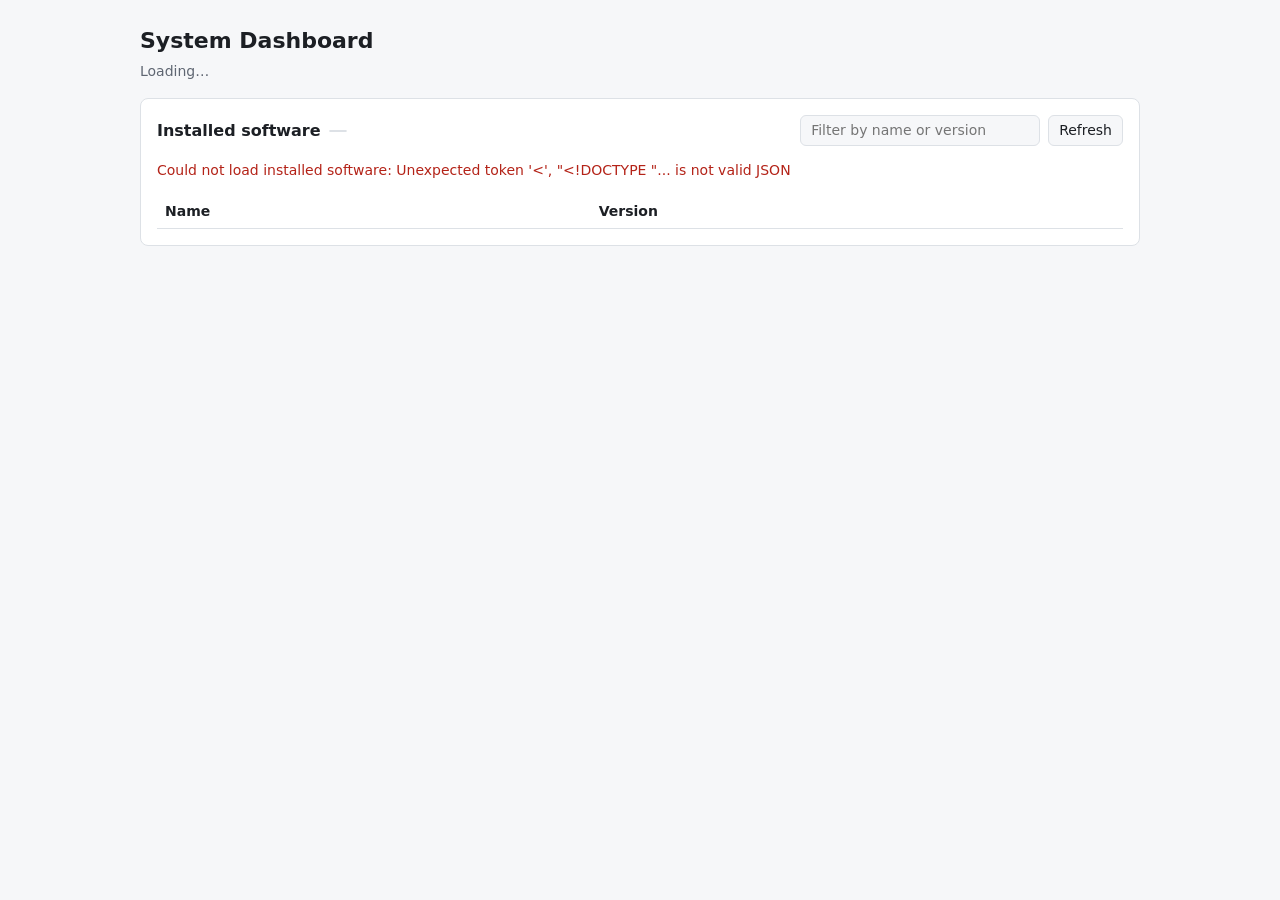
==== src/powershell/www/index.html @ 7d40c34e "Add PowerShell system dashboard scaffold Local web dashboard for stock Windows PowerShell 5.1: an Ht" ====
<!doctype html>
<html lang="en">
<head>
  <meta charset="utf-8">
  <meta name="viewport" content="width=device-width, initial-scale=1">
  <title>System Dashboard</title>
  <link rel="stylesheet" href="style.css">
</head>
<body>
  <header>
    <h1>System Dashboard</h1>
    <p id="machine" class="muted">Loading…</p>
  </header>

  <main>
    <section class="card" aria-labelledby="software-title">
      <div class="card-head">
        <h2 id="software-title">Installed software</h2>
        <span id="software-count" class="badge"></span>
        <div class="spacer"></div>
        <input id="software-filter" type="search" placeholder="Filter by name or version" aria-label="Filter installed software">
        <button id="software-refresh" type="button">Refresh</button>
      </div>

      <p id="software-status" class="muted" role="status"></p>

      <div class="table-wrap">
        <table>
          <thead>
            <tr>
              <th scope="col" data-sort="Name">Name</th>
              <th scope="col" data-sort="Version">Version</th>
            </tr>
          </thead>
          <tbody id="software-body"></tbody>
        </table>
      </div>
    </section>
  </main>

  <script src="app.js"></script>
</body>
</html>
---- src/powershell/www/style.css ----
:root {
  --bg: #f6f7f9;
  --surface: #ffffff;
  --text: #1c1f24;
  --muted: #5f6672;
  --border: #dde1e6;
  --accent: #2f6fdb;
  --row-hover: #f0f4fb;
  --error: #b42318;
  color-scheme: light;
}

@media (prefers-color-scheme: dark) {
  :root {
    --bg: #14161a;
    --surface: #1d2026;
    --text: #e6e8eb;
    --muted: #9aa1ac;
    --border: #30353d;
    --accent: #6d9eff;
    --row-hover: #252a33;
    --error: #ff8a80;
    color-scheme: dark;
  }
}

* { box-sizing: border-box; }

body {
  margin: 0;
  padding: 24px 16px;
  background: var(--bg);
  color: var(--text);
  font: 14px/1.5 "Segoe UI", system-ui, sans-serif;
}

header, main { max-width: 1000px; margin: 0 auto; }
header { margin-bottom: 16px; }
h1 { margin: 0; font-size: 22px; }
h2 { margin: 0; font-size: 16px; }
.muted { color: var(--muted); margin: 4px 0; }
.error { color: var(--error); }

.card {
  background: var(--surface);
  border: 1px solid var(--border);
  border-radius: 8px;
  padding: 16px;
}

.card-head {
  display: flex;
  flex-wrap: wrap;
  align-items: center;
  gap: 8px;
}
.spacer { flex: 1; }

.badge {
  padding: 0 8px;
  border-radius: 999px;
  border: 1px solid var(--border);
  color: var(--muted);
  font-size: 12px;
}

input, button {
  font: inherit;
  color: inherit;
  background: var(--bg);
  border: 1px solid var(--border);
  border-radius: 6px;
  padding: 4px 10px;
}
input { min-width: 0; width: 240px; max-width: 100%; }
button { cursor: pointer; }
button:hover { border-color: var(--accent); }
button:disabled { opacity: 0.6; cursor: progress; }

.table-wrap { overflow-x: auto; margin-top: 8px; }
table { width: 100%; border-collapse: collapse; }
th, td {
  text-align: left;
  padding: 6px 8px;
  border-bottom: 1px solid var(--border);
  overflow-wrap: anywhere;
}
th { cursor: pointer; user-select: none; white-space: nowrap; }
th[aria-sort="ascending"]::after { content: " \25B2"; font-size: 10px; }
th[aria-sort="descending"]::after { content: " \25BC"; font-size: 10px; }
td:last-child { white-space: nowrap; font-variant-numeric: tabular-nums; }
tbody tr:hover { background: var(--row-hover); }
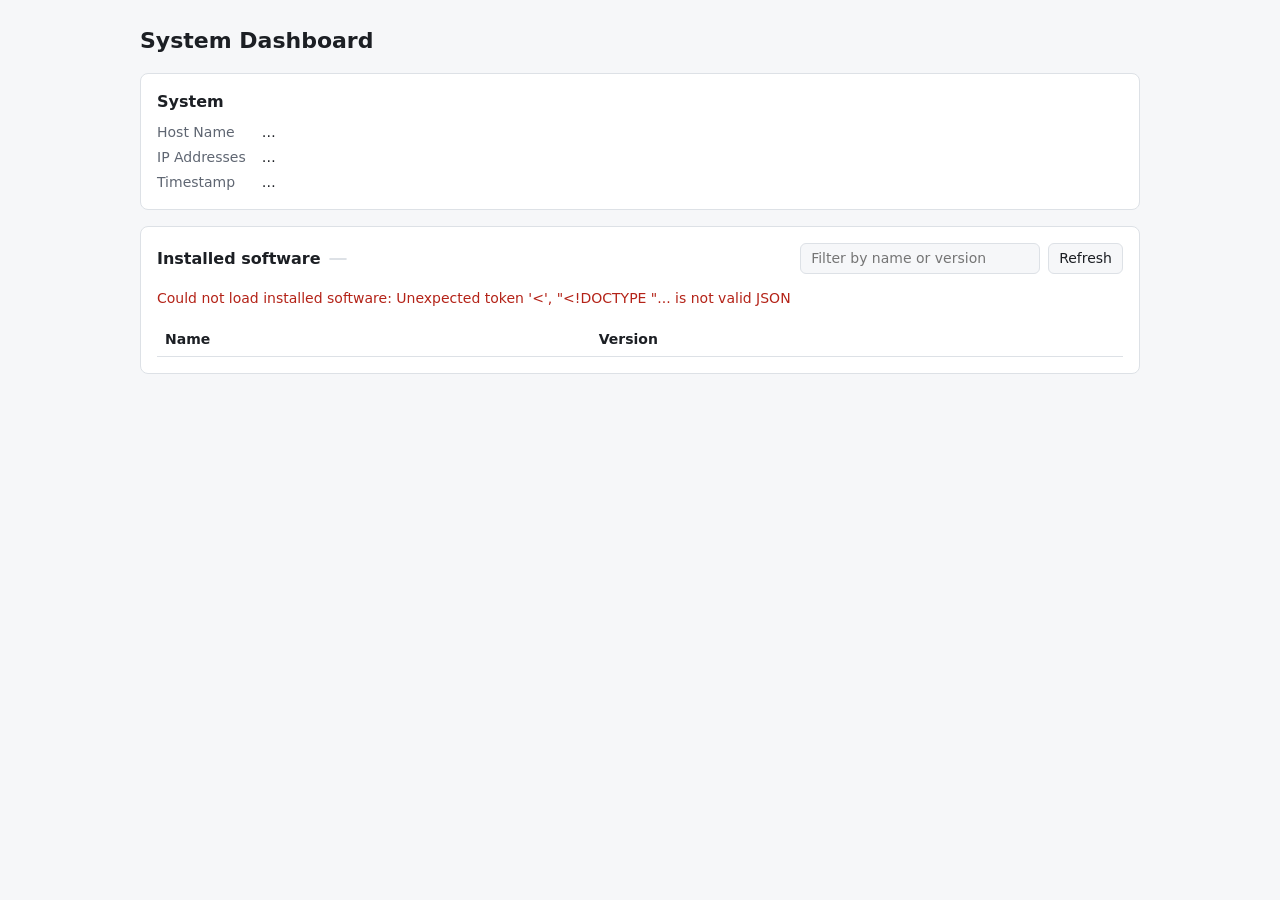
==== commit 5ff1f59e: "Show system information in the dashboards Add a System panel with the host name, IP addresses and ti" ====
--- a/src/powershell/www/index.html
+++ b/src/powershell/www/index.html
@@ -9,10 +9,24 @@
 <body>
   <header>
     <h1>System Dashboard</h1>
-    <p id="machine" class="muted">Loading…</p>
   </header>
 
   <main>
+    <section class="card" aria-labelledby="system-title">
+      <div class="card-head">
+        <h2 id="system-title">System</h2>
+      </div>
+
+      <dl class="info">
+        <dt>Host Name</dt>
+        <dd id="system-host">…</dd>
+        <dt>IP Addresses</dt>
+        <dd id="system-ips">…</dd>
+        <dt>Timestamp</dt>
+        <dd id="system-time">…</dd>
+      </dl>
+    </section>
+
     <section class="card" aria-labelledby="software-title">
       <div class="card-head">
         <h2 id="software-title">Installed software</h2>
--- a/src/powershell/www/style.css
+++ b/src/powershell/www/style.css
@@ -35,6 +35,7 @@
 }
 
 header, main { max-width: 1000px; margin: 0 auto; }
+main { display: grid; gap: 16px; }
 header { margin-bottom: 16px; }
 h1 { margin: 0; font-size: 22px; }
 h2 { margin: 0; font-size: 16px; }
@@ -55,6 +56,15 @@
   gap: 8px;
 }
 .spacer { flex: 1; }
+
+.info {
+  display: grid;
+  grid-template-columns: max-content 1fr;
+  gap: 4px 16px;
+  margin: 8px 0 0;
+}
+.info dt { color: var(--muted); }
+.info dd { margin: 0; overflow-wrap: anywhere; }
 
 .badge {
   padding: 0 8px;
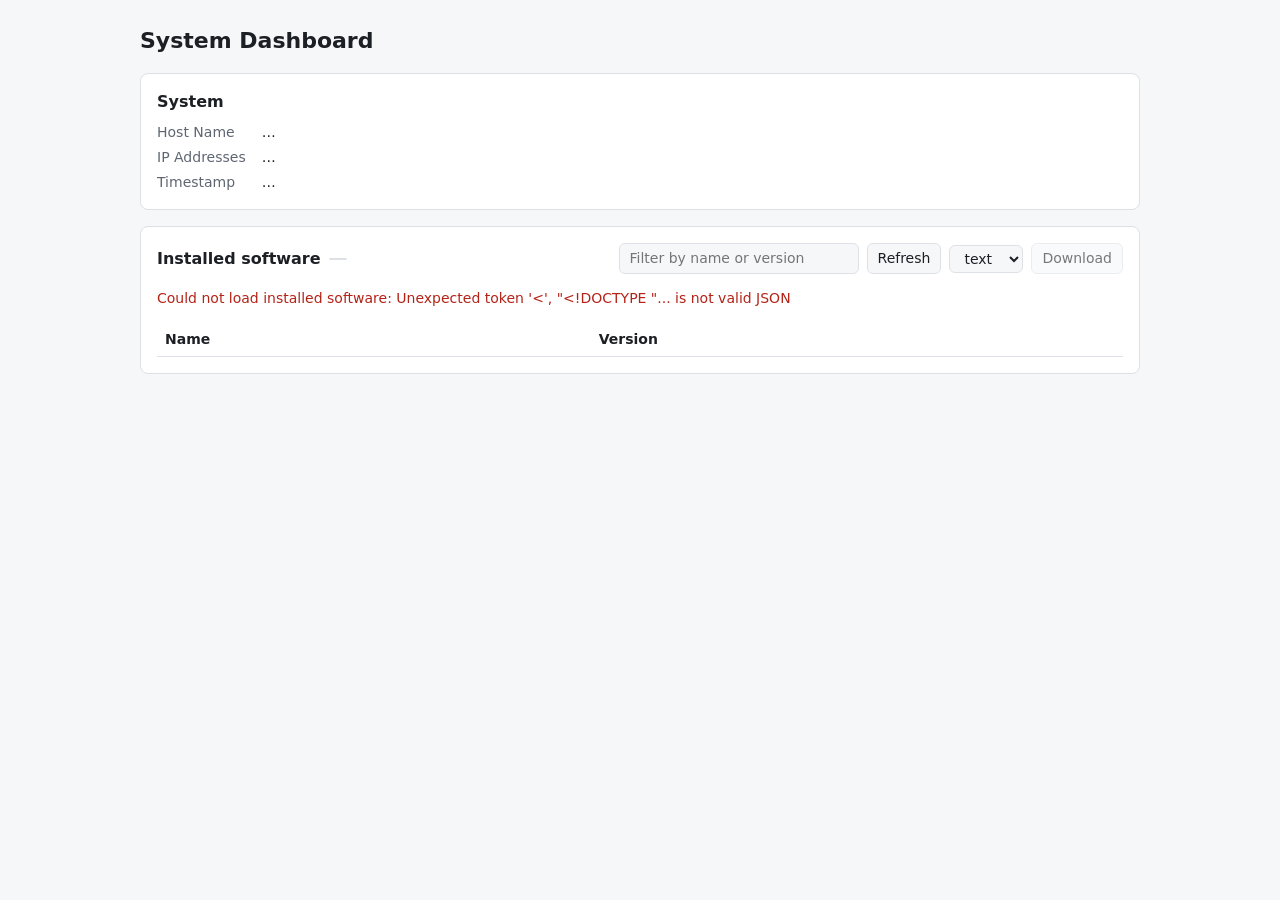
==== commit c2a2b831: "Add a Download button to the dashboards Pick text, csv, json or html from a dropdown next to Refresh" ====
--- a/src/powershell/www/index.html
+++ b/src/powershell/www/index.html
@@ -34,6 +34,13 @@
         <div class="spacer"></div>
         <input id="software-filter" type="search" placeholder="Filter by name or version" aria-label="Filter installed software">
         <button id="software-refresh" type="button">Refresh</button>
+        <select id="software-format" aria-label="Download format">
+          <option value="text">text</option>
+          <option value="csv">csv</option>
+          <option value="json">json</option>
+          <option value="html">html</option>
+        </select>
+        <button id="software-download" type="button" disabled>Download</button>
       </div>
 
       <p id="software-status" class="muted" role="status"></p>
--- a/src/powershell/www/style.css
+++ b/src/powershell/www/style.css
@@ -74,7 +74,7 @@
   font-size: 12px;
 }
 
-input, button {
+input, button, select {
   font: inherit;
   color: inherit;
   background: var(--bg);
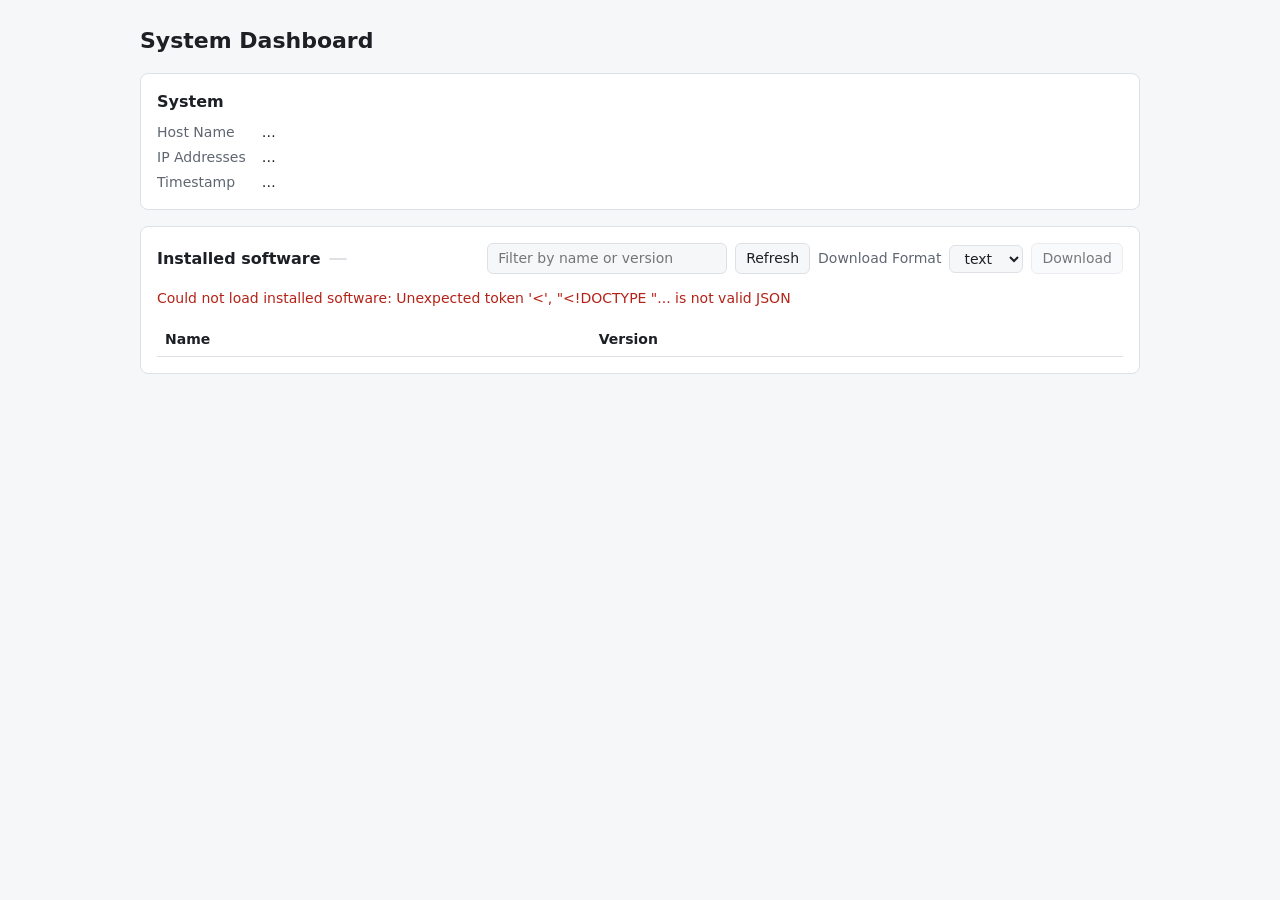
==== commit 78a3c677: "Label the dashboards' download format dropdown Show "Download Format" next to the dropdown as a labe" ====
--- a/src/powershell/www/index.html
+++ b/src/powershell/www/index.html
@@ -34,13 +34,16 @@
         <div class="spacer"></div>
         <input id="software-filter" type="search" placeholder="Filter by name or version" aria-label="Filter installed software">
         <button id="software-refresh" type="button">Refresh</button>
-        <select id="software-format" aria-label="Download format">
-          <option value="text">text</option>
-          <option value="csv">csv</option>
-          <option value="json">json</option>
-          <option value="html">html</option>
-        </select>
-        <button id="software-download" type="button" disabled>Download</button>
+        <div class="download">
+          <label for="software-format">Download Format</label>
+          <select id="software-format">
+            <option value="text">text</option>
+            <option value="csv">csv</option>
+            <option value="json">json</option>
+            <option value="html">html</option>
+          </select>
+          <button id="software-download" type="button" disabled>Download</button>
+        </div>
       </div>
 
       <p id="software-status" class="muted" role="status"></p>
--- a/src/powershell/www/style.css
+++ b/src/powershell/www/style.css
@@ -57,6 +57,10 @@
 }
 .spacer { flex: 1; }
 
+/* Label, format and button stay together when the controls wrap */
+.download { display: flex; align-items: center; gap: 8px; }
+.download label { color: var(--muted); white-space: nowrap; }
+
 .info {
   display: grid;
   grid-template-columns: max-content 1fr;
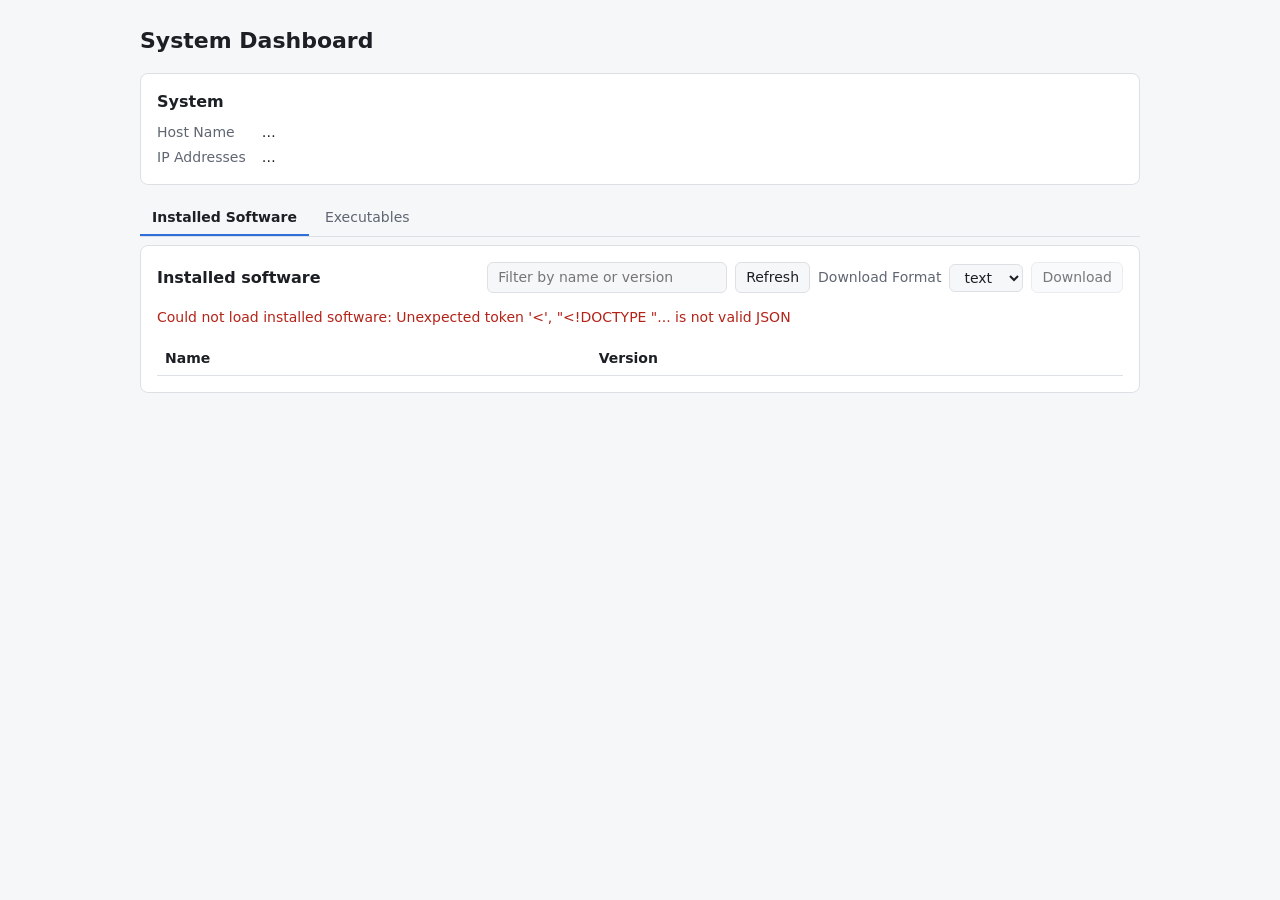
==== commit 0a7ddc83: "Add an Executables tab to the dashboards Follow the updated docs/spec/system-dashboard.md: the insta" ====
--- a/src/powershell/www/index.html
+++ b/src/powershell/www/index.html
@@ -22,14 +22,19 @@
         <dd id="system-host">…</dd>
         <dt>IP Addresses</dt>
         <dd id="system-ips">…</dd>
-        <dt>Timestamp</dt>
-        <dd id="system-time">…</dd>
       </dl>
     </section>
 
-    <section class="card" aria-labelledby="software-title">
+    <div class="tabs" role="tablist" aria-label="Lists">
+      <button id="tab-software" type="button" role="tab" data-tab="software"
+        aria-controls="panel-software" aria-selected="true">Installed Software</button>
+      <button id="tab-executables" type="button" role="tab" data-tab="executables"
+        aria-controls="panel-executables" aria-selected="false" tabindex="-1">Executables</button>
+    </div>
+
+    <section id="panel-software" class="card" role="tabpanel" aria-labelledby="tab-software">
       <div class="card-head">
-        <h2 id="software-title">Installed software</h2>
+        <h2>Installed software</h2>
         <span id="software-count" class="badge"></span>
         <div class="spacer"></div>
         <input id="software-filter" type="search" placeholder="Filter by name or version" aria-label="Filter installed software">
@@ -46,6 +51,7 @@
         </div>
       </div>
 
+      <p id="software-time" class="muted"></p>
       <p id="software-status" class="muted" role="status"></p>
 
       <div class="table-wrap">
@@ -60,6 +66,54 @@
         </table>
       </div>
     </section>
+
+    <section id="panel-executables" class="card" role="tabpanel" aria-labelledby="tab-executables" hidden>
+      <div class="card-head">
+        <h2>Executables</h2>
+        <span id="executables-count" class="badge"></span>
+        <div class="spacer"></div>
+        <input id="executables-filter" type="search" placeholder="Filter by name or directory" aria-label="Filter executables">
+        <button id="executables-scan" type="button">Scan</button>
+        <div class="download">
+          <label for="executables-format">Download Format</label>
+          <select id="executables-format">
+            <option value="text">text</option>
+            <option value="csv">csv</option>
+            <option value="json">json</option>
+            <option value="html">html</option>
+          </select>
+          <button id="executables-download" type="button" disabled>Download</button>
+        </div>
+      </div>
+
+      <fieldset class="categories">
+        <legend>Categories</legend>
+        <label><input type="checkbox" name="category" value="executable" checked> Executables</label>
+        <label><input type="checkbox" name="category" value="library"> Dynamic Libraries</label>
+        <label><input type="checkbox" name="category" value="script"> Scripts</label>
+        <label><input type="checkbox" name="category" value="installer"> Installers</label>
+        <label><input type="checkbox" name="category" value="other"> Others</label>
+      </fieldset>
+
+      <p id="executables-time" class="muted"></p>
+      <p id="executables-status" class="muted" role="status">Choose the categories and press Scan. Searching the local disks can take several minutes.</p>
+
+      <div class="table-wrap">
+        <table>
+          <thead>
+            <tr>
+              <th scope="col" data-sort="Name">Name</th>
+              <th scope="col" data-sort="Directory">Directory</th>
+              <th scope="col" data-sort="Size" class="num">Size</th>
+              <th scope="col" data-sort="Modified">Modified</th>
+              <th scope="col" data-sort="Category">Category</th>
+            </tr>
+          </thead>
+          <tbody id="executables-body"></tbody>
+        </table>
+      </div>
+      <p id="executables-more" class="muted" hidden></p>
+    </section>
   </main>
 
   <script src="app.js"></script>
--- a/src/powershell/www/style.css
+++ b/src/powershell/www/style.css
@@ -70,6 +70,40 @@
 .info dt { color: var(--muted); }
 .info dd { margin: 0; overflow-wrap: anywhere; }
 
+.tabs {
+  display: flex;
+  flex-wrap: wrap;
+  gap: 4px;
+  border-bottom: 1px solid var(--border);
+  margin-bottom: -8px; /* sit closer to the panel below than the grid gap */
+}
+.tabs [role="tab"] {
+  background: none;
+  border: none;
+  border-bottom: 2px solid transparent;
+  border-radius: 0;
+  padding: 6px 12px;
+  color: var(--muted);
+}
+.tabs [role="tab"]:hover { color: var(--text); }
+.tabs [role="tab"][aria-selected="true"] {
+  color: var(--text);
+  border-bottom-color: var(--accent);
+  font-weight: 600;
+}
+
+.categories {
+  display: flex;
+  flex-wrap: wrap;
+  gap: 4px 16px;
+  margin: 12px 0 0;
+  padding: 0;
+  border: none;
+}
+.categories legend { float: left; margin-right: 8px; color: var(--muted); }
+.categories label { display: flex; align-items: center; gap: 4px; white-space: nowrap; }
+.categories input { width: auto; }
+
 .badge {
   padding: 0 8px;
   border-radius: 999px;
@@ -77,6 +111,7 @@
   color: var(--muted);
   font-size: 12px;
 }
+.badge:empty { display: none; }
 
 input, button, select {
   font: inherit;
@@ -103,4 +138,6 @@
 th[aria-sort="ascending"]::after { content: " \25B2"; font-size: 10px; }
 th[aria-sort="descending"]::after { content: " \25BC"; font-size: 10px; }
 td:last-child { white-space: nowrap; font-variant-numeric: tabular-nums; }
+th.num, td.num { text-align: right; white-space: nowrap; font-variant-numeric: tabular-nums; }
+td.nowrap { white-space: nowrap; font-variant-numeric: tabular-nums; }
 tbody tr:hover { background: var(--row-hover); }
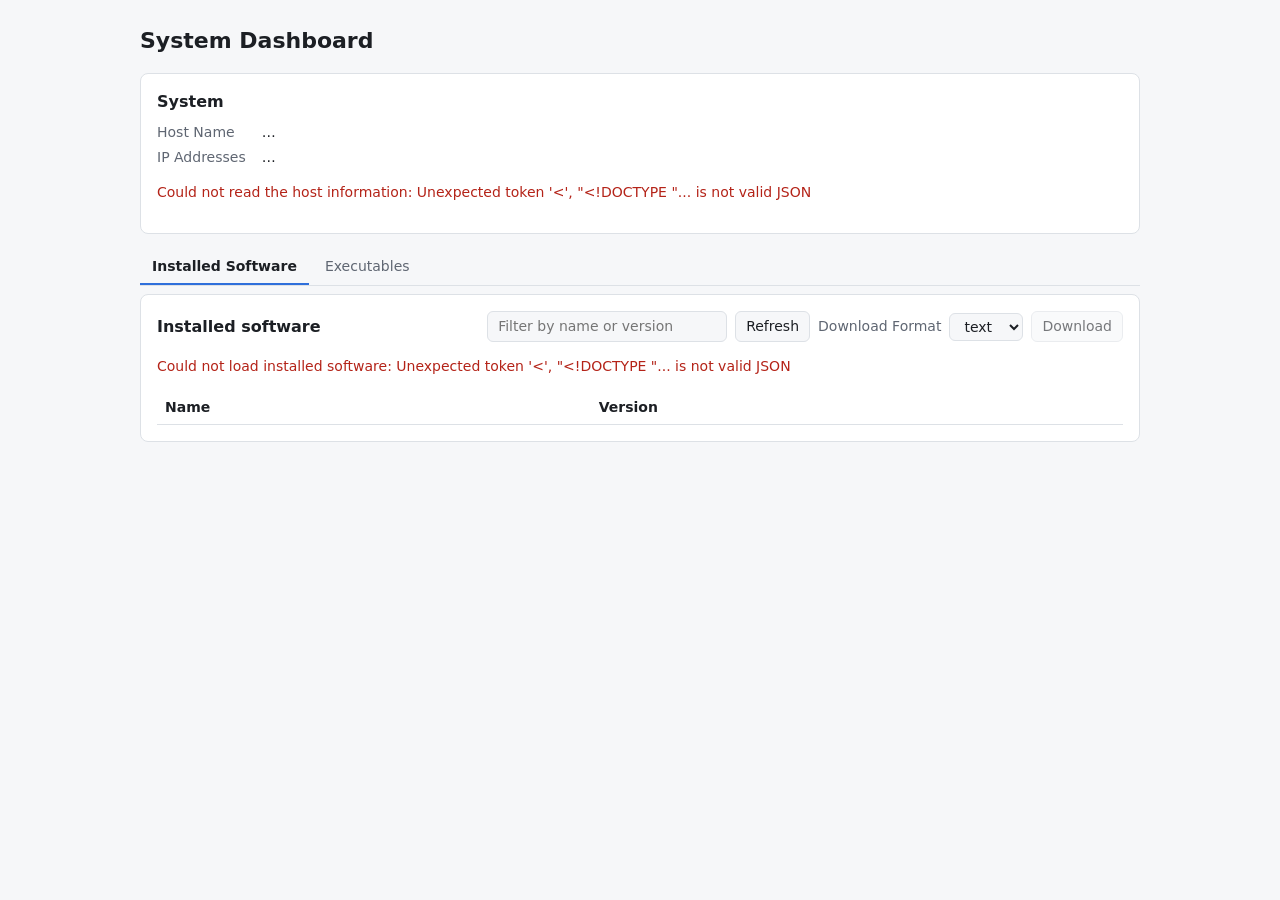
==== commit 95c15e4a: "Serve the host information from /api/host and tag both downloads with the host name and timestamp /a" ====
--- a/src/powershell/www/index.html
+++ b/src/powershell/www/index.html
@@ -23,6 +23,7 @@
         <dt>IP Addresses</dt>
         <dd id="system-ips">…</dd>
       </dl>
+      <p id="system-status" class="error" role="alert" hidden></p>
     </section>
 
     <div class="tabs" role="tablist" aria-label="Lists">
@@ -88,6 +89,7 @@
 
       <fieldset class="categories">
         <legend>Categories</legend>
+        <label><input id="executables-all" type="checkbox"> All</label>
         <label><input type="checkbox" name="category" value="executable" checked> Executables</label>
         <label><input type="checkbox" name="category" value="library"> Dynamic Libraries</label>
         <label><input type="checkbox" name="category" value="script"> Scripts</label>
@@ -112,7 +114,6 @@
           <tbody id="executables-body"></tbody>
         </table>
       </div>
-      <p id="executables-more" class="muted" hidden></p>
     </section>
   </main>
 
